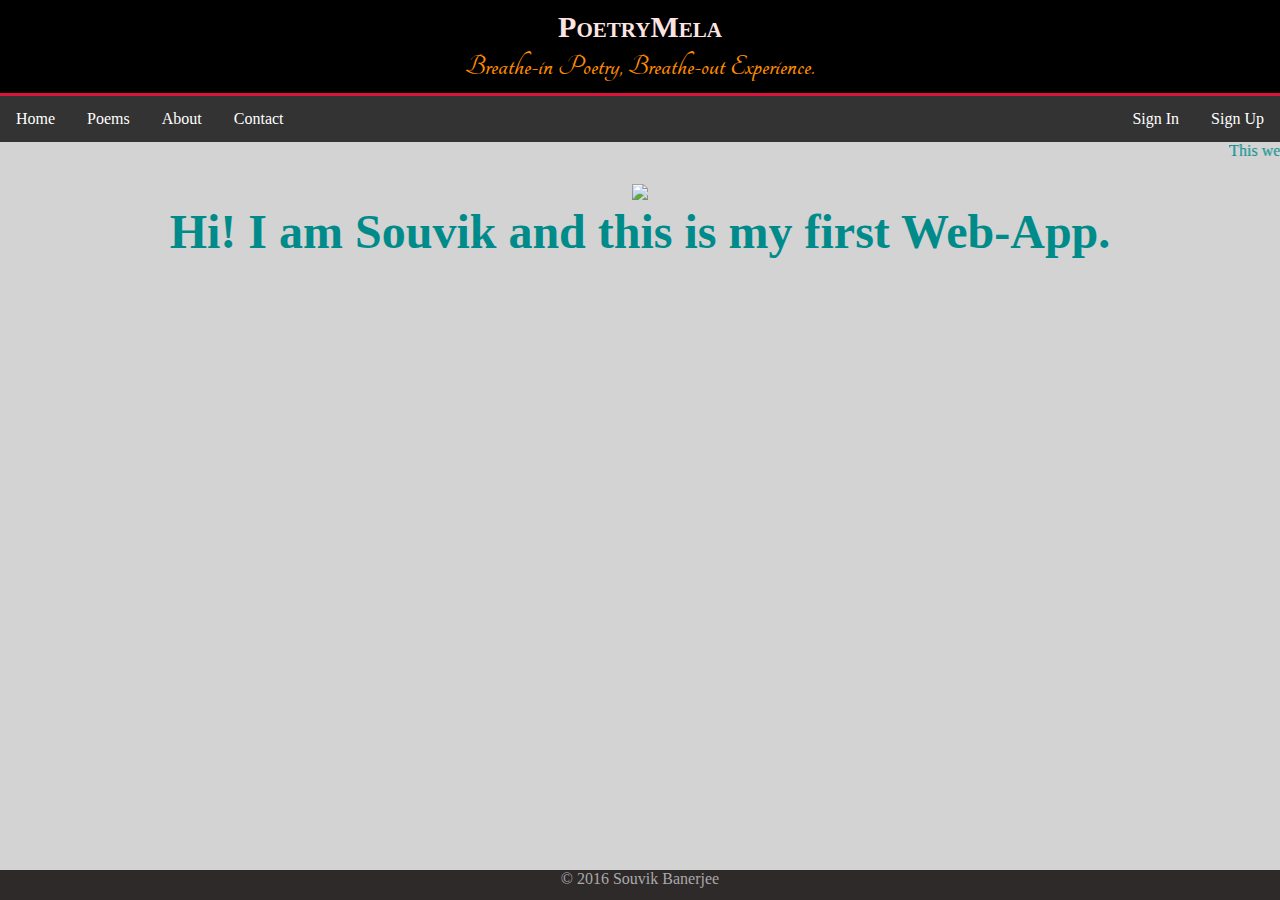
==== ui/contact.html @ 3aa0a5ea "Add files via upload" ====
<!doctype html>
<html>
    <head>
        <meta name="viewport" content="width=device-width, initial-scale=1.0">
        <link href="/ui/style.css" rel="stylesheet" />
        <link rel="stylesheet" type="text/css"
          href="https://fonts.googleapis.com/css?family=Tangerine">
    </head>
    <body>
	<header>
	    PoetryMela
	</header>
	<div class="tag-line">
	    Breathe-in Poetry, Breathe-out Experience.
	</div>
	<ul>
	<li><a href="/">Home</a></li>
	<li><a href="/poems">Poems</a></li>
	<li><a href="/#about">About</a></li>
	<li><a href="#">Contact</a></li>
	<li style="float:right"><a href="/register">Sign Up</a></li>
	<li style="float:right"><a href="/signin">Sign In</a></li>
	</ul>
	<div class="content center">
            <marquee>This web-app is still under development.</marquee>
            <img src="/ui/madi.png" class="img-medium"/>
        <br>
        <div class="text-big bold">
            Hi! I am Souvik and this is my first Web-App.
        </div>
	</div>
        <footer>
	    &copy; 2016 Souvik Banerjee
        </footer>
    </body>
</html>
---- ui/style.css ----
html{
height:100%;
}

body {
    background-color: lightgrey;
    margin: 0;
    min-height: 100%;
    display: flex;
    flex-direction: column;

}

header{
    padding-top: 10px;
    padding-bottom:5px;
    color: mistyrose;
    clear: left;
    text-align: center;
    background-color: black;
    font-variant: small-caps;
    font-size: 30px;
    font-weight: bold;
}

footer{
    height: 30px;
    background: #2f2a2a;
    text-align: center;
    color:darkgrey;
}

ul {
    list-style-type: none;
    margin: 0;
    padding: 0;
    overflow: hidden;
    background-color: #333;
    border-top: solid crimson;
}

li {
    float: left;
}

li a {
    display: block;
    color: white;
    text-align: center;
    padding: 14px 16px;
    text-decoration: none;
}

li a, .drop-btn {
    display: block;
    color: white;
    text-align: center;
    padding: 14px 16px;
    text-decoration: none;
}

li a:hover, .dropdown:hover .dropbtn {
    background-color: #8000ff;
}

.dropdown-content {
    display: none;
    position: absolute;
    background-color: #f9f9f9;
    min-width: 160px;
    box-shadow: 0px 8px 16px 0px rgba(0,0,0,0.2);
}

.dropdown-content a {
    color: black;
    padding: 12px 16px;
    text-decoration: none;
    display: block;
    text-align: left;
}

.dropdown-content a:hover {background-color: #f1f1f1}

.dropdown:hover .dropdown-content {
    display: block;
}

li.dropdown {
    display: inline-block;
}

.tag-line {
    padding-top: 1px;
    padding-bottom:10px;
    color: darkorange;
    clear: left;
    text-align: center;
    background-color: black;
    font-family: 'Tangerine', serif;
    font-size: 30px;
    font-weight: bold;
}

.center {
    text-align: center;
    color: darkcyan;
}

.text-big {
    font-size: 300%;
    font-family:serif;
}

.bold {
    font-weight: bold;
}

.img-medium {
    margin-top:20px;
    height: 200px;
}

.container {
    padding-left:50px;
    padding-right:50px;
}

.login-pane {
    text-align: center;
    max-width: 360px;
    margin: auto;
    background: yellowgreen;
    padding-top: 50px;
    padding-bottom: 50px;
}

.login-pane input {
    background: #f2f2f2;
    width: 70%;
    margin-bottom: 15px;
    padding: 10px;
    box-sizing: border-box;
    font-size: 15px;
}

.login-pane input[type="submit"] {
    outline: 0;
    background: #4CAF50;
    width: 70%;
    border: 0;
    padding: 15px;
    color: white;
}

.login-pane input[type="submit"]:hover {
  background: #43A047;
}

.warning{
    text-align: center;
    max-width:500px;
    margin: auto;
    margin-bottom:30px;
    padding: 10px;
    border-radius: 3px 3px 3px 3px;
    color: #9F6000;
    background-color: #FEEFB3;
}

.content{
    flex:1;
}

.poem_title{
    font-family: 'Josefin Sans', sans-serif;
    font-size:25px;
    margin-top:20px;
}

.poem_desc{
    font-family: 'Josefin Sans', sans-serif;
    font-size:20px;
    margin-top:15px;
    margin-bottom:15px;
    color:crimson;
}

.poems{
    border: 1px solid #d6d6d6;
    background-color: #222930;
    border-radius: 10px;
    padding: 10px;
    margin-bottom: 10px;
    font-size: 15px;
    overflow: auto;
    max-height:300px;
    color:#E9E9E9;
}

.poemadd{
    border: 1px solid #d6d6d6;
    background: #f2f2f2;
    width: 450px;
    border-radius: 10px;
    padding: 10px;
    margin-bottom: 10px;
    font-size: 13px;
    overflow: auto;
    height:300px;
    color:black;
}

.tpu{
    border: 1px solid #d6d6d6;
    background: #f2f2f2;
    width: 450px;
    border-radius: 10px;
    padding: 10px;
    margin-bottom: 10px;
    font-size: 13px;
    color:black;
}

.about-heading{
	font-weight: bold;
	margin-bottom: 5px;
	font-style: italic;
	text-decoration: underline;
}

.about{
  margin-top:10px;
  text-align: justify;
  padding-left: 15%;
  padding-right: 15%;
  font-family: 'Quicksand', sans-serif;
  color:black;
}

.action-button
{
	border-radius: 10px;
	font-family: 'Tangerine', serif;
	font-size: 30px;
	font-weight:bold;
	color: #FFF;
	background-color: #3498DB;
	border-bottom: 5px solid #2980B9;
	text-decoration: none;
	padding:10px;
	position:relative;
	margin:20px auto;
}

.mySlides {display:none}

/* Slideshow container */
.slideshow-container {
  max-width: 1000px;
  position: relative;
  margin: 20px auto;
}

img{
  height:400px;
}

/* Caption text */
.img_text {
  color: #f2f2f2;
  font-size: 12px;
  bottom: 8px;
  position:absolute;
  width:100%;
  text-align: center;
}


/* The dots/bullets/indicators */
.dot {
  height: 13px;
  width: 13px;
  margin: 0 2px;
  background-color: #bbb;
  border-radius: 50%;
  display: inline-block;
  transition: background-color 0.6s ease;
}

.active {
  background-color: #717171;
}

/* Fading animation */
.fade {
  -webkit-animation-name: fade;
  -webkit-animation-duration: 1.5s;
  animation-name: fade;
  animation-duration: 1.5s;
}

@-webkit-keyframes fade {
  from {opacity: .4}
  to {opacity: 1}
}

@keyframes fade {
  from {opacity: .4}
  to {opacity: 1}
}

/* On smaller screens, decrease text size */
@media only screen and (max-width: 300px) {
  .text {font-size: 9px}
  img{height:200px}
  .about{padding-left:5%;
	 padding-right:5%}
  .action-button{margin:20px}
  .container{padding:0 25px}
  .poem_desc{font-size:15px}
  .poem_title{font-size:20px}
}
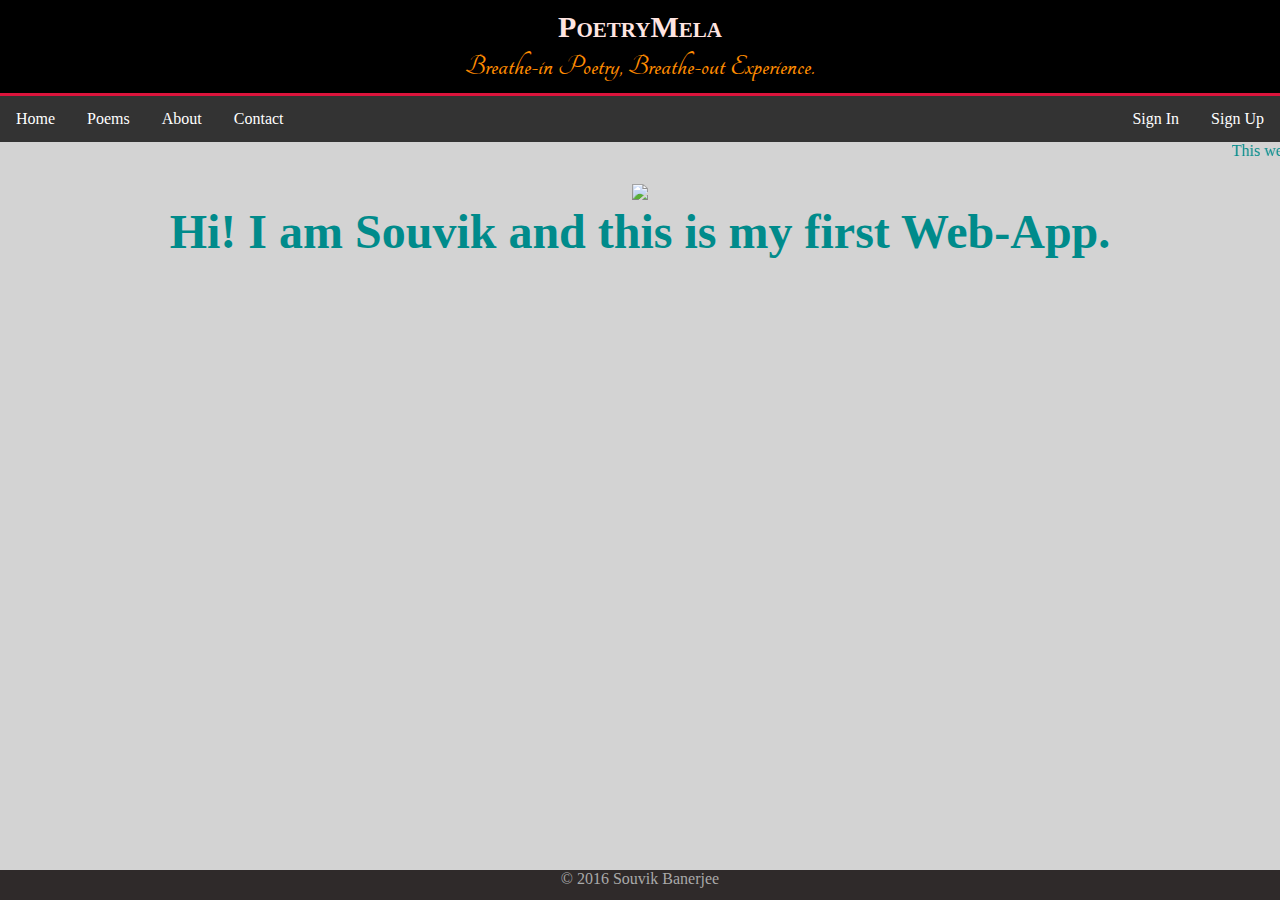
==== commit c9cab230: "Update contact.html" ====
--- a/ui/contact.html
+++ b/ui/contact.html
@@ -5,6 +5,7 @@
         <link href="/ui/style.css" rel="stylesheet" />
         <link rel="stylesheet" type="text/css"
           href="https://fonts.googleapis.com/css?family=Tangerine">
+	<link rel="shortcut icon" type="image/x-icon" href="/favicon.ico">
     </head>
     <body>
 	<header>
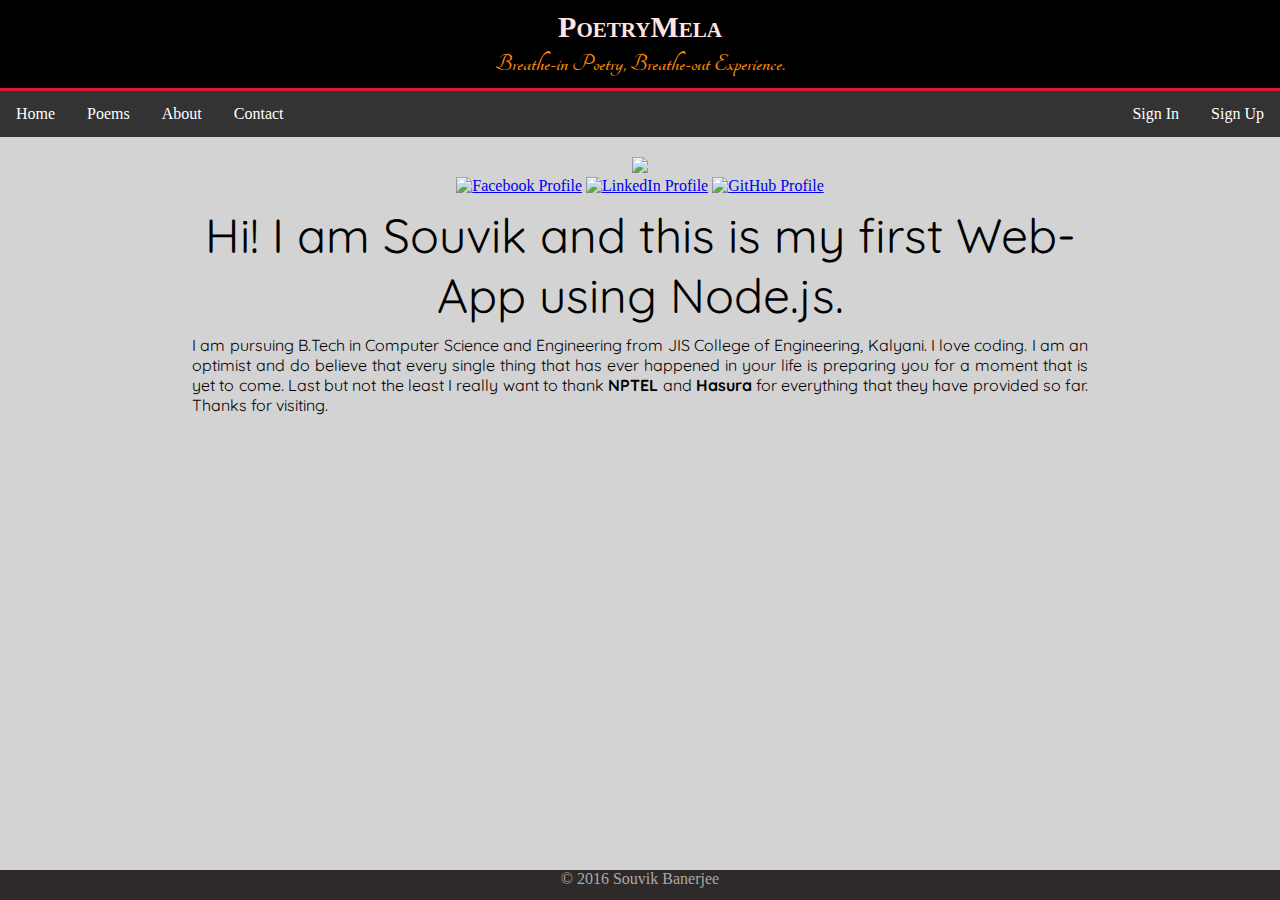
==== commit 43e8a58a: "Update contact.html" ====
--- a/ui/contact.html
+++ b/ui/contact.html
@@ -4,8 +4,7 @@
         <meta name="viewport" content="width=device-width, initial-scale=1.0">
         <link href="/ui/style.css" rel="stylesheet" />
         <link rel="stylesheet" type="text/css"
-          href="https://fonts.googleapis.com/css?family=Tangerine">
-	<link rel="shortcut icon" type="image/x-icon" href="/favicon.ico">
+          href="https://fonts.googleapis.com/css?family=Tangerine|Quicksand">
     </head>
     <body>
 	<header>
@@ -23,15 +22,24 @@
 	<li style="float:right"><a href="/signin">Sign In</a></li>
 	</ul>
 	<div class="content center">
-            <marquee>This web-app is still under development.</marquee>
-            <img src="/ui/madi.png" class="img-medium"/>
-        <br>
-        <div class="text-big bold">
-            Hi! I am Souvik and this is my first Web-App.
+            <div><img src="https://scontent.fccu1-1.fna.fbcdn.net/v/t1.0-9/14463110_1159333654159776_5140025532760958800_n.jpg?oh=8581b563cef8dba7d7318a418abe4f8b&oe=58B15325" class="img-medium" id="myimg"/>
+	    </div>  
+	  <div style='display:inline-block'>
+		<a href="https://www.facebook.com/souvik.banerjee.5268" target="_blank"><img src="/ui/fbcontact.png" class="contactlogo" title="Facebook Profile"/></a>
+		<a href="https://in.linkedin.com/in/souvik-banerjee-161b0412a" target="_blank"><img src="/ui/licontact.png" class="contactlogo" title="LinkedIn Profile"/></a>
+		<a href="https://github.com/banerjeesouvik" target="_blank"><img src="/ui/gitcontact.png" class="contactlogo" title="GitHub Profile"/></a>
+	    </div>
+        <div class="about text-big" style="text-align:center">
+            Hi! I am Souvik and this is my first Web-App using Node.js.
         </div>
+	<div class="about">
+	    I am pursuing B.Tech in Computer Science and Engineering from JIS College of Engineering, Kalyani. I love coding. I am an optimist and  do believe that every single thing that has ever happened in your life is preparing you for a moment that is yet to come. Last but not the least I really want to thank <b>NPTEL</b> and <b>Hasura</b> for everything that they have provided so far. Thanks for visiting. 
+	</div>
 	</div>
         <footer>
 	    &copy; 2016 Souvik Banerjee
         </footer>
+	<script type="text/javascript" src="/ui/contact.js">
+        </script>
     </body>
 </html>
--- a/ui/style.css
+++ b/ui/style.css
@@ -97,7 +97,7 @@
     text-align: center;
     background-color: black;
     font-family: 'Tangerine', serif;
-    font-size: 30px;
+    font-size: 25px;
     font-weight: bold;
 }
 
@@ -200,7 +200,7 @@
 .poemadd{
     border: 1px solid #d6d6d6;
     background: #f2f2f2;
-    width: 450px;
+    width: 50%;
     border-radius: 10px;
     padding: 10px;
     margin-bottom: 10px;
@@ -213,7 +213,7 @@
 .tpu{
     border: 1px solid #d6d6d6;
     background: #f2f2f2;
-    width: 450px;
+    width: 50%;
     border-radius: 10px;
     padding: 10px;
     margin-bottom: 10px;
@@ -310,7 +310,7 @@
 }
 
 /* On smaller screens, decrease text size */
-@media only screen and (max-width: 300px) {
+@media only screen and (max-width: 350px) {
   .text {font-size: 9px}
   img{height:200px}
   .about{padding-left:5%;
@@ -319,4 +319,7 @@
   .container{padding:0 25px}
   .poem_desc{font-size:15px}
   .poem_title{font-size:20px}
-}
+  .tag-line{font-size:20px}
+  .poemadd{width:80%}
+  .tpu{width:80%}
+}
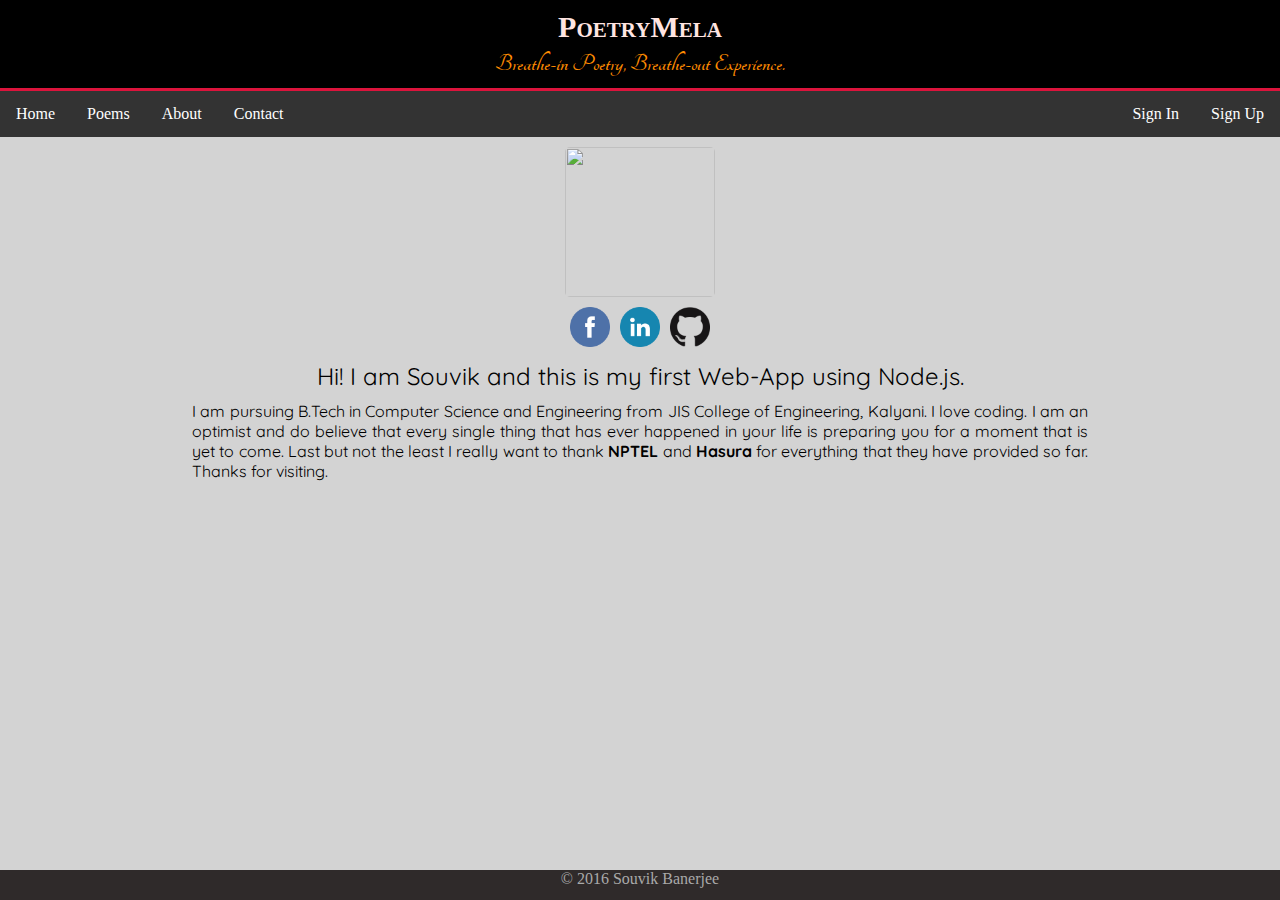
==== commit 27aa411b: "[imad-console] Updates ui/contact.html" ====
--- a/ui/contact.html
+++ b/ui/contact.html
@@ -5,6 +5,7 @@
         <link href="/ui/style.css" rel="stylesheet" />
         <link rel="stylesheet" type="text/css"
           href="https://fonts.googleapis.com/css?family=Tangerine|Quicksand">
+        <title>PoetryMela</title>
     </head>
     <body>
 	<header>
--- a/ui/style.css
+++ b/ui/style.css
@@ -107,8 +107,7 @@
 }
 
 .text-big {
-    font-size: 300%;
-    font-family:serif;
+    font-size: 150%;
 }
 
 .bold {
@@ -116,8 +115,10 @@
 }
 
 .img-medium {
-    margin-top:20px;
-    height: 200px;
+    margin: 10px auto;
+    height: 150px;
+    width:150px;
+    border-radius:5px;
 }
 
 .container {
@@ -221,6 +222,36 @@
     color:black;
 }
 
+.like_btn{
+    border-radius: 10px;
+    width:20%;
+    font-family: 'Tangerine', serif;
+    font-size: 25px;
+    font-weight:bold;
+    color: #FFF;
+    background-color: #3498DB;
+    border-bottom: 5px solid #2980B9;
+    text-decoration:none;
+    padding:10px;
+    position:relative;
+    margin:10px auto;
+    cursor:default;
+}
+
+.like_btn a{
+    color: #FFF;
+    text-decoration:none;
+}
+
+.contactlogo{
+    height:40px;
+    margin:auto 3px;
+}
+
+.contactlogo:hover{
+    transform:scale(1.2,1.2);
+}
+
 .about-heading{
 	font-weight: bold;
 	margin-bottom: 5px;
@@ -230,6 +261,7 @@
 
 .about{
   margin-top:10px;
+  margin-bottom:10px;
   text-align: justify;
   padding-left: 15%;
   padding-right: 15%;
@@ -322,4 +354,5 @@
   .tag-line{font-size:20px}
   .poemadd{width:80%}
   .tpu{width:80%}
-}
+  .like_btn{font-size:18px}
+}
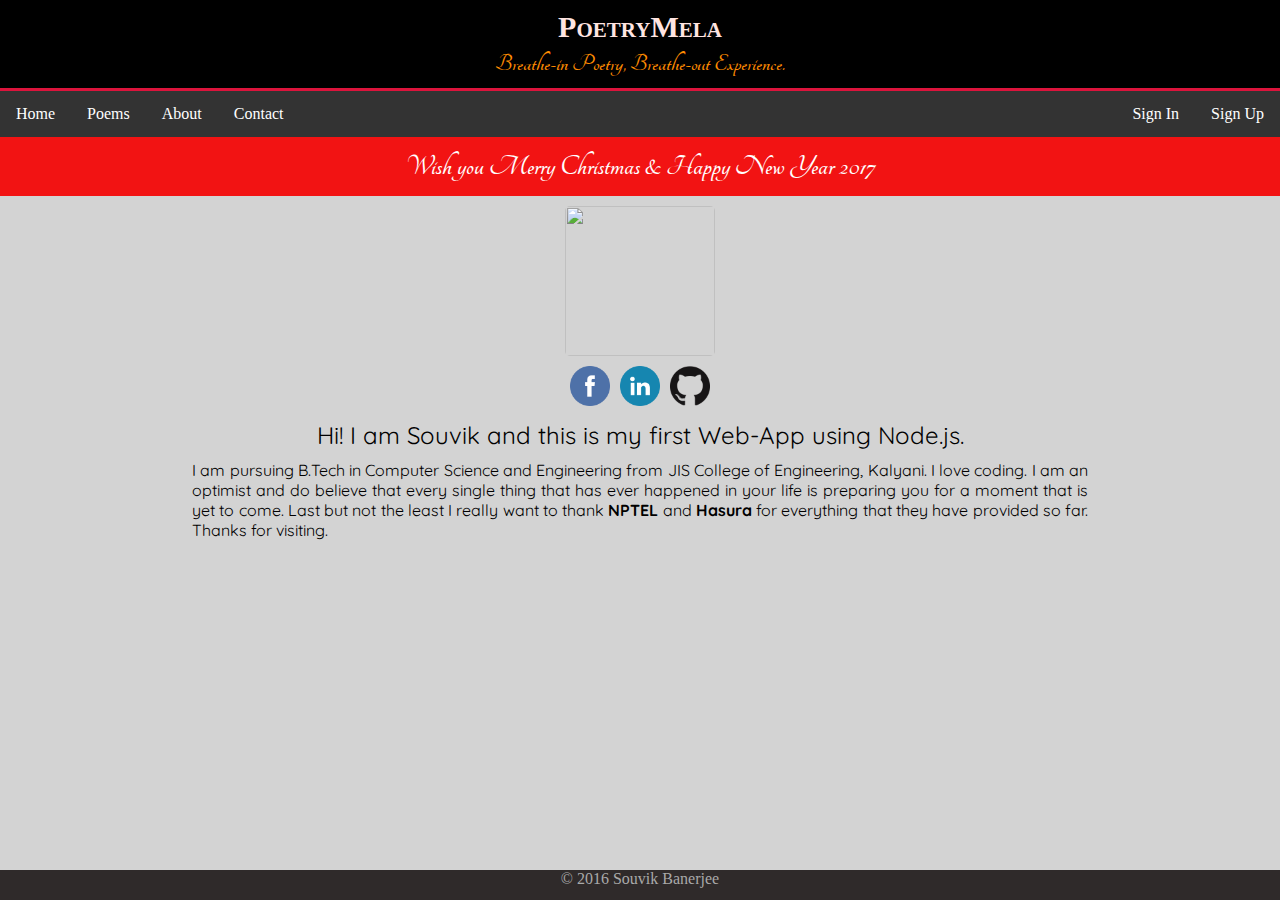
==== commit fc093500: "Snowfall effect added" ====
--- a/ui/contact.html
+++ b/ui/contact.html
@@ -22,6 +22,8 @@
 	<li style="float:right"><a href="/register">Sign Up</a></li>
 	<li style="float:right"><a href="/signin">Sign In</a></li>
 	</ul>
+	<div id="snow"></div>
+	<div class="wish">Wish you Merry Christmas &amp; Happy New Year 2017</div>
 	<div class="content center">
             <div><img src="https://scontent.fccu1-1.fna.fbcdn.net/v/t1.0-9/14463110_1159333654159776_5140025532760958800_n.jpg?oh=8581b563cef8dba7d7318a418abe4f8b&oe=58B15325" class="img-medium" id="myimg"/>
 	    </div>  
--- a/ui/style.css
+++ b/ui/style.css
@@ -22,6 +22,43 @@
     font-size: 30px;
     font-weight: bold;
 }
+
+#snow{
+    
+	background: none;
+	font-family: Androgyne;
+	background-image: url('http://www.wearewebstars.dk/codepen/img/s1.png'), url('http://www.wearewebstars.dk/codepen/img//s2.png'), url('http://www.wearewebstars.dk/codepen/img//s3.png');
+	height: 100%;
+	left: 0;
+	position: absolute;
+	top: 0;
+	width: 100%;
+	z-index:-1;
+	-webkit-animation: snow 10s linear infinite;
+	-moz-animation: snow 10s linear infinite;
+	-ms-animation: snow 10s linear infinite;
+	animation: snow 10s linear infinite;
+}
+@keyframes snow {
+  0% {background-position: 0px 0px, 0px 0px, 0px 0px;}
+  50% {background-position: 500px 500px, 100px 200px, -100px 150px;}
+  100% {background-position: 500px 1000px, 200px 400px, -100px 300px;}
+}
+@-moz-keyframes snow {
+  0% {background-position: 0px 0px, 0px 0px, 0px 0px;}
+  50% {background-position: 500px 500px, 100px 200px, -100px 150px;}
+  100% {background-position: 400px 1000px, 200px 400px, 100px 300px;}
+}
+@-webkit-keyframes snow {
+  0% {background-position: 0px 0px, 0px 0px, 0px 0px;}
+  50% {background-position: 500px 500px, 100px 200px, -100px 150px;}
+  100% {background-position: 500px 1000px, 200px 400px, -100px 300px;}
+}
+@-ms-keyframes snow {
+  0% {background-position: 0px 0px, 0px 0px, 0px 0px;}
+  50% {background-position: 500px 500px, 100px 200px, -100px 150px;}
+  100% {background-position: 500px 1000px, 200px 400px, -100px 300px;}
+}	
 
 footer{
     height: 30px;
@@ -119,6 +156,18 @@
     height: 150px;
     width:150px;
     border-radius:5px;
+}
+
+.wish{
+    height:auto;
+    background-color:#F21313;
+    color:white;
+    font-family: 'Tangerine', serif;
+    z-index:-2;
+    text-align:center;
+    padding:1%;
+    font-size:30px;
+    font-weight:bold;
 }
 
 .container {
